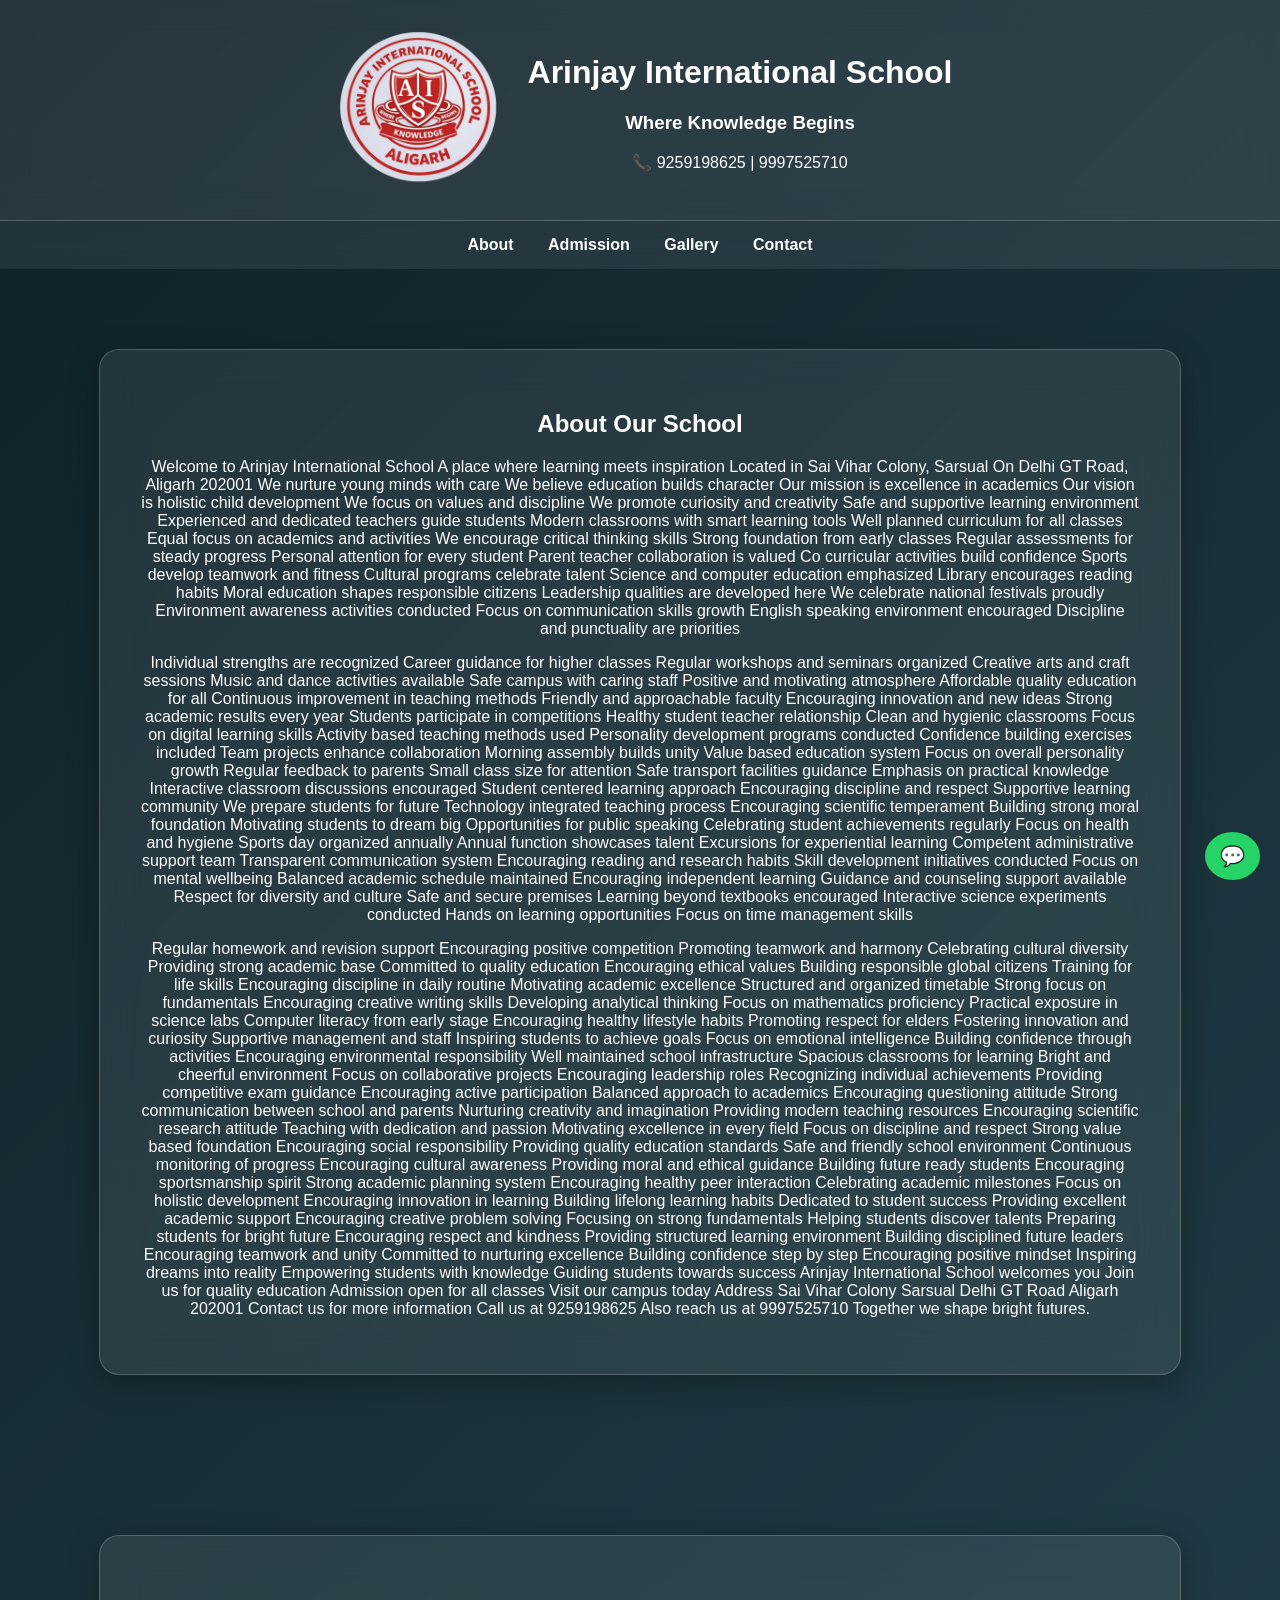
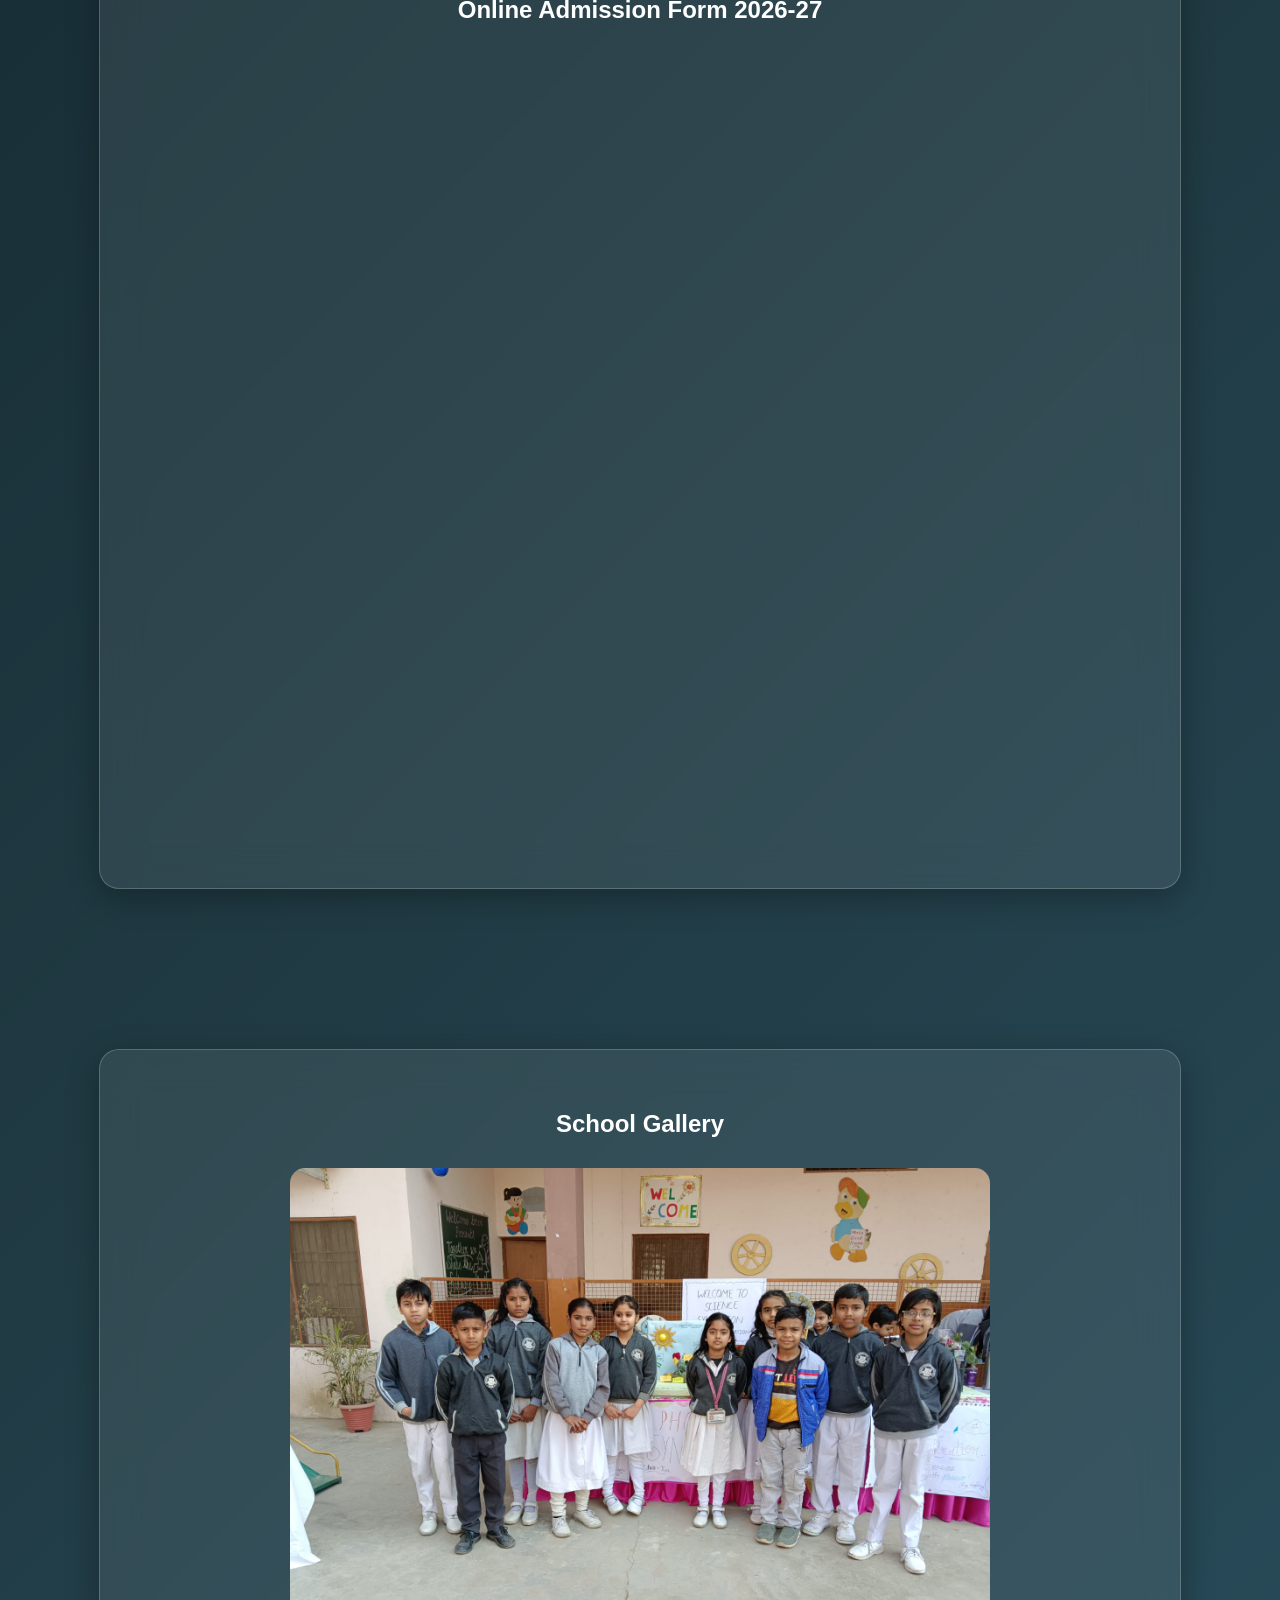
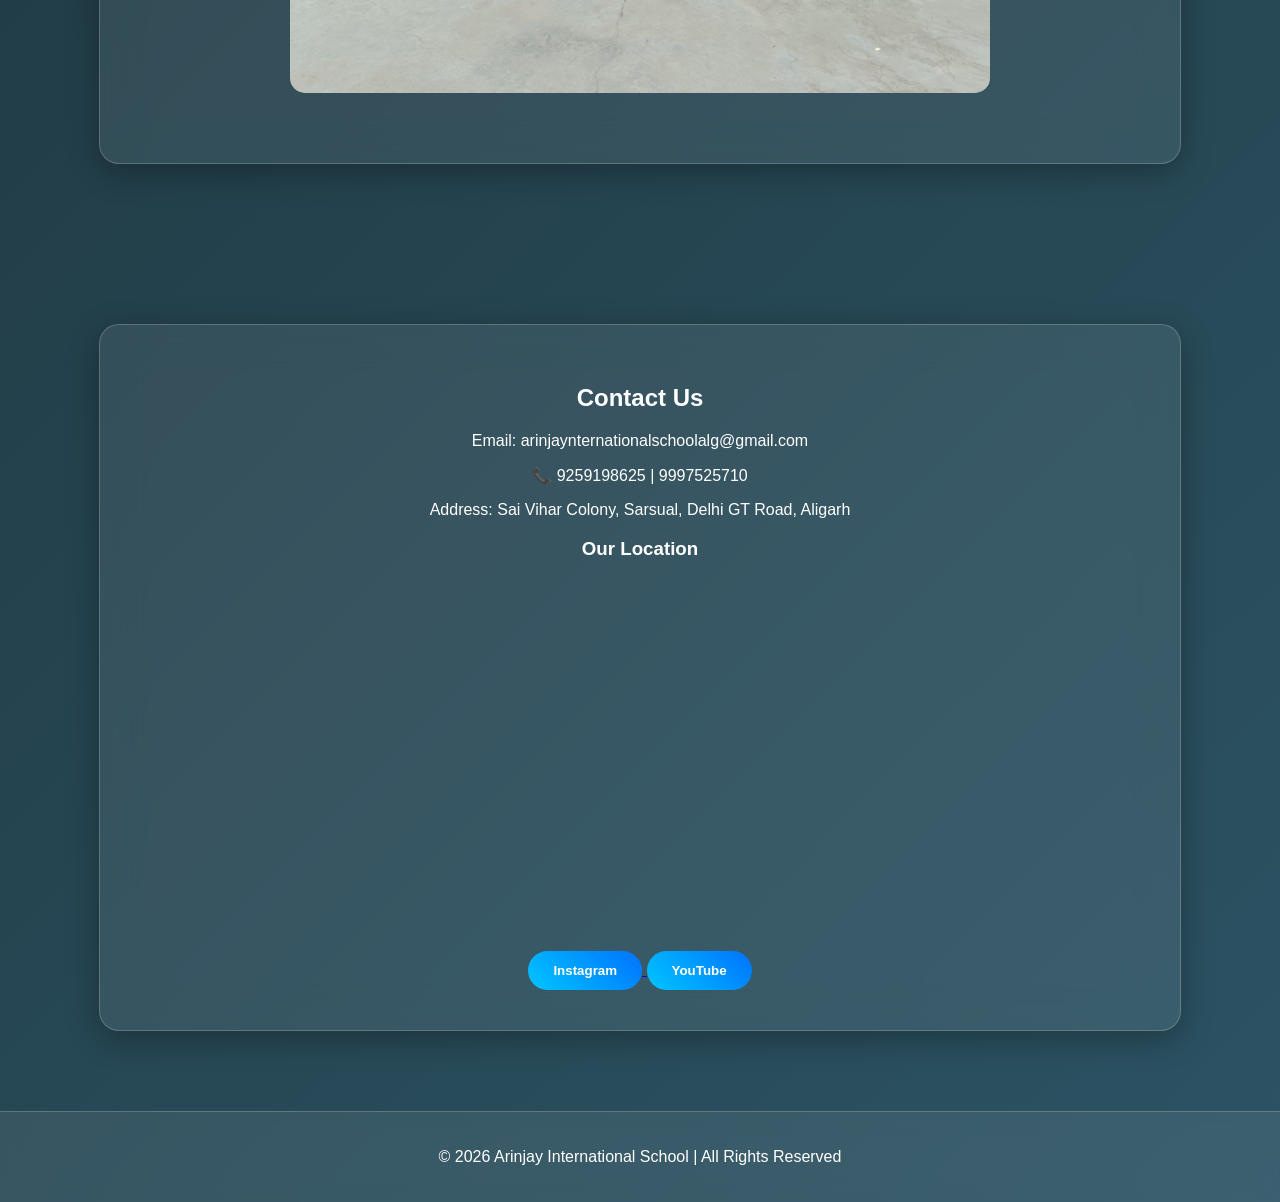
==== index.html @ 3b166cae "Add files via upload" ====
<!DOCTYPE html>
<html>
<head>
<meta charset="UTF-8">
<meta name="viewport" content="width=device-width, initial-scale=1.0">
  <meta name="google-site-verification" content="bJwj6OA5X_-7lR8x-a2TgcyTPK26ce-5KHzRRdCrKhw" />
<title>Arinjay International School</title>

<style>
html{
scroll-behavior:smooth;
}

body{
margin:0;
font-family: 'Segoe UI', sans-serif;
background: linear-gradient(135deg, #0f2027, #203a43, #2c5364);
color:white;
}

/* HEADER */
header{
background: rgba(255,255,255,0.1);
backdrop-filter: blur(15px);
padding:20px;
display:flex;
align-items:center;
justify-content:center;
gap:20px;
flex-wrap:wrap;
border-bottom:1px solid rgba(255,255,255,0.2);
text-align:center;
}

header img{
width:180px;
height:auto;
}

/* NAV */
nav{
background: rgba(255,255,255,0.08);
backdrop-filter: blur(10px);
padding:15px;
text-align:center;
}

nav a{
text-decoration:none;
margin:15px;
font-weight:600;
color:white;
transition:0.3s;
}

nav a:hover{
color:#00e0ff;
}

/* SECTION */
section{
padding:80px 20px;
display:flex;
justify-content:center;
}

/* GLASS CONTAINER */
.container{
background: rgba(255,255,255,0.08);
backdrop-filter: blur(20px);
max-width:1000px;
width:100%;
padding:40px;
border-radius:20px;
box-shadow: 0 8px 32px rgba(0,0,0,0.3);
border:1px solid rgba(255,255,255,0.2);
text-align:center;
}

/* FORM */
input, select, textarea{
width:90%;
padding:10px;
margin:10px;
border-radius:5px;
border:1px solid #ccc;
}

/* BUTTON */
button{
padding:12px 25px;
background: linear-gradient(45deg, #00c6ff, #0072ff);
color:white;
border:none;
border-radius:30px;
cursor:pointer;
font-weight:bold;
transition:0.3s;
}

button:hover{
transform:scale(1.05);
box-shadow:0 5px 20px rgba(0,0,0,0.4);
}

/* SLIDER */
.slider{
position:relative;
max-width:700px;
margin:30px auto;
}

.slide{
width:100%;
border-radius:15px;
display:none;
}

/* FOOTER */
footer{
background: rgba(255,255,255,0.08);
backdrop-filter: blur(10px);
padding:20px;
text-align:center;
border-top:1px solid rgba(255,255,255,0.2);
}

/* WHATSAPP */
.whatsapp{
position:fixed;
bottom:20px;
right:20px;
background:#25D366;
color:white;
padding:12px 15px;
border-radius:50%;
text-decoration:none;
font-size:20px;
}
</style>
</head>

<body>

<header>
<img src="logo.png.png" width="600" height="100" alt="School Logo">
<div>
<h1>Arinjay International School</h1>
<p><h3>Where Knowledge Begins</h3></p>
<p>📞 9259198625 | 9997525710</p>
</div>
</header>

<nav>
<a href="#about">About</a>
<a href="#admission">Admission</a>
<a href="#gallery">Gallery</a>
<a href="#contact">Contact</a>
</nav>

<section id="about">
<div class="container">
<h2>About Our School</h2>
<p>Welcome to Arinjay International School
A place where learning meets inspiration
Located in Sai Vihar Colony, Sarsual
On Delhi GT Road, Aligarh 202001
We nurture young minds with care
We believe education builds character
Our mission is excellence in academics
Our vision is holistic child development
We focus on values and discipline
We promote curiosity and creativity
Safe and supportive learning environment
Experienced and dedicated teachers guide students
Modern classrooms with smart learning tools
Well planned curriculum for all classes
Equal focus on academics and activities
We encourage critical thinking skills
Strong foundation from early classes
Regular assessments for steady progress
Personal attention for every student
Parent teacher collaboration is valued
Co curricular activities build confidence
Sports develop teamwork and fitness
Cultural programs celebrate talent
Science and computer education emphasized
Library encourages reading habits
Moral education shapes responsible citizens
Leadership qualities are developed here
We celebrate national festivals proudly
Environment awareness activities conducted
Focus on communication skills growth
English speaking environment encouraged
Discipline and punctuality are priorities</p>

  
</p>Individual strengths are recognized
Career guidance for higher classes
Regular workshops and seminars organized
Creative arts and craft sessions
Music and dance activities available
Safe campus with caring staff
Positive and motivating atmosphere
Affordable quality education for all
Continuous improvement in teaching methods
Friendly and approachable faculty
Encouraging innovation and new ideas
Strong academic results every year
Students participate in competitions
Healthy student teacher relationship
Clean and hygienic classrooms
Focus on digital learning skills
Activity based teaching methods used
Personality development programs conducted
Confidence building exercises included
Team projects enhance collaboration
Morning assembly builds unity
Value based education system
Focus on overall personality growth
Regular feedback to parents
Small class size for attention
Safe transport facilities guidance
Emphasis on practical knowledge
Interactive classroom discussions encouraged
Student centered learning approach
Encouraging discipline and respect
Supportive learning community
We prepare students for future
Technology integrated teaching process
Encouraging scientific temperament
Building strong moral foundation
Motivating students to dream big
Opportunities for public speaking
Celebrating student achievements regularly
Focus on health and hygiene
Sports day organized annually
Annual function showcases talent
Excursions for experiential learning
Competent administrative support team
Transparent communication system
Encouraging reading and research habits
Skill development initiatives conducted
Focus on mental wellbeing
Balanced academic schedule maintained
Encouraging independent learning
Guidance and counseling support available
Respect for diversity and culture
Safe and secure premises
Learning beyond textbooks encouraged
Interactive science experiments conducted
Hands on learning opportunities
Focus on time management skills</p>

  
</p>Regular homework and revision support
Encouraging positive competition
Promoting teamwork and harmony
Celebrating cultural diversity
Providing strong academic base
Committed to quality education
Encouraging ethical values
Building responsible global citizens
Training for life skills
Encouraging discipline in daily routine
Motivating academic excellence
Structured and organized timetable
Strong focus on fundamentals
Encouraging creative writing skills
Developing analytical thinking
Focus on mathematics proficiency
Practical exposure in science labs
Computer literacy from early stage
Encouraging healthy lifestyle habits
Promoting respect for elders
Fostering innovation and curiosity
Supportive management and staff
Inspiring students to achieve goals
Focus on emotional intelligence
Building confidence through activities
Encouraging environmental responsibility
Well maintained school infrastructure
Spacious classrooms for learning
Bright and cheerful environment
Focus on collaborative projects
Encouraging leadership roles
Recognizing individual achievements
Providing competitive exam guidance
Encouraging active participation
Balanced approach to academics
Encouraging questioning attitude
Strong communication between school and parents
Nurturing creativity and imagination
Providing modern teaching resources
Encouraging scientific research attitude
Teaching with dedication and passion
Motivating excellence in every field
Focus on discipline and respect
Strong value based foundation
Encouraging social responsibility
Providing quality education standards
Safe and friendly school environment
Continuous monitoring of progress
Encouraging cultural awareness
Providing moral and ethical guidance
Building future ready students
Encouraging sportsmanship spirit
Strong academic planning system
Encouraging healthy peer interaction
Celebrating academic milestones
Focus on holistic development
Encouraging innovation in learning
Building lifelong learning habits
Dedicated to student success
Providing excellent academic support
Encouraging creative problem solving
Focusing on strong fundamentals
Helping students discover talents
Preparing students for bright future
Encouraging respect and kindness
Providing structured learning environment
Building disciplined future leaders
Encouraging teamwork and unity
Committed to nurturing excellence
Building confidence step by step
Encouraging positive mindset
Inspiring dreams into reality
Empowering students with knowledge
Guiding students towards success
Arinjay International School welcomes you
Join us for quality education
Admission open for all classes
Visit our campus today
Address Sai Vihar Colony Sarsual
Delhi GT Road Aligarh 202001
Contact us for more information
Call us at 9259198625
Also reach us at 9997525710
Together we shape bright futures.</p>
</div>
</section>

<section id="admission">
<div class="container">
<h2>Online Admission Form 2026-27</h2>

<iframe 
src="https://docs.google.com/forms/d/e/1FAIpQLSe7udQNQMT2sfRwu8rQ3IBHkbbncVBDSOY0P4MB1fj9nz0boQ/viewform?embedded=true"
width="100%" 
height="800" 
frameborder="0">
Loading…
</iframe>

</div>
</section>

<section id="gallery">
<div class="container">
<h2>School Gallery</h2>

<div class="slider">
<img src="school1.jpeg" class="slide">
<img src="school2.jpeg" class="slide">
<img src="school3.jpeg" class="slide">
<img src="school4.jpeg" class="slide">
<img src="school5.jpeg" class="slide">
<img src="school6.jpeg" class="slide">

</div>

</div>
</section>

<section id="contact">
<div class="container">
<h2>Contact Us</h2>

<p>Email: arinjaynternationalschoolalg@gmail.com</p>
<p>📞 9259198625 | 9997525710</p>
<p>Address: Sai Vihar Colony, Sarsual, Delhi GT Road, Aligarh</p>

<h3>Our Location</h3>

<iframe 
src="https://www.google.com/maps/embed?pb=!1m18!1m12!1m3!1d3525.613326587974!2d78.0400351754804!3d27.913837016353853!2m3!1f0!2f0!3f0!3m2!1i1024!2i768!4f13.1!3m3!1m2!1s0x3974a5ead8004827%3A0x672b606e21ff2ca6!2sArinjay%20International%20School!5e0!3m2!1sen!2sin!4v1772351236779!5m2!1sen!2sin"
width="100%" 
height="350" 
style="border:0; border-radius:15px;" 
allowfullscreen="" 
loading="lazy">
</iframe>

<br><br>

<a href="https://www.instagram.com/arinjayinternational2024/" target="_blank">
<button>Instagram</button>
</a>

<a href="https://www.youtube.com/@ArinjayInternationalScho-mx9nq" target="_blank">
<button>YouTube</button>
</a>

</div>
</section>

<footer>

<p>© 2026 Arinjay International School | All Rights Reserved</p>
</footer>

<a class="whatsapp" href="https://wa.me/919259198625" target="_blank">💬</a>

<script>
let slideIndex = 0;
showSlides();

function showSlides(){
let slides = document.getElementsByClassName("slide");
for(let i=0;i<slides.length;i++){
slides[i].style.display="none";
}
slideIndex++;
if(slideIndex > slides.length){
slideIndex = 1;
}
slides[slideIndex-1].style.display="block";
setTimeout(showSlides,3000);
}
</script>

</body>

</html>
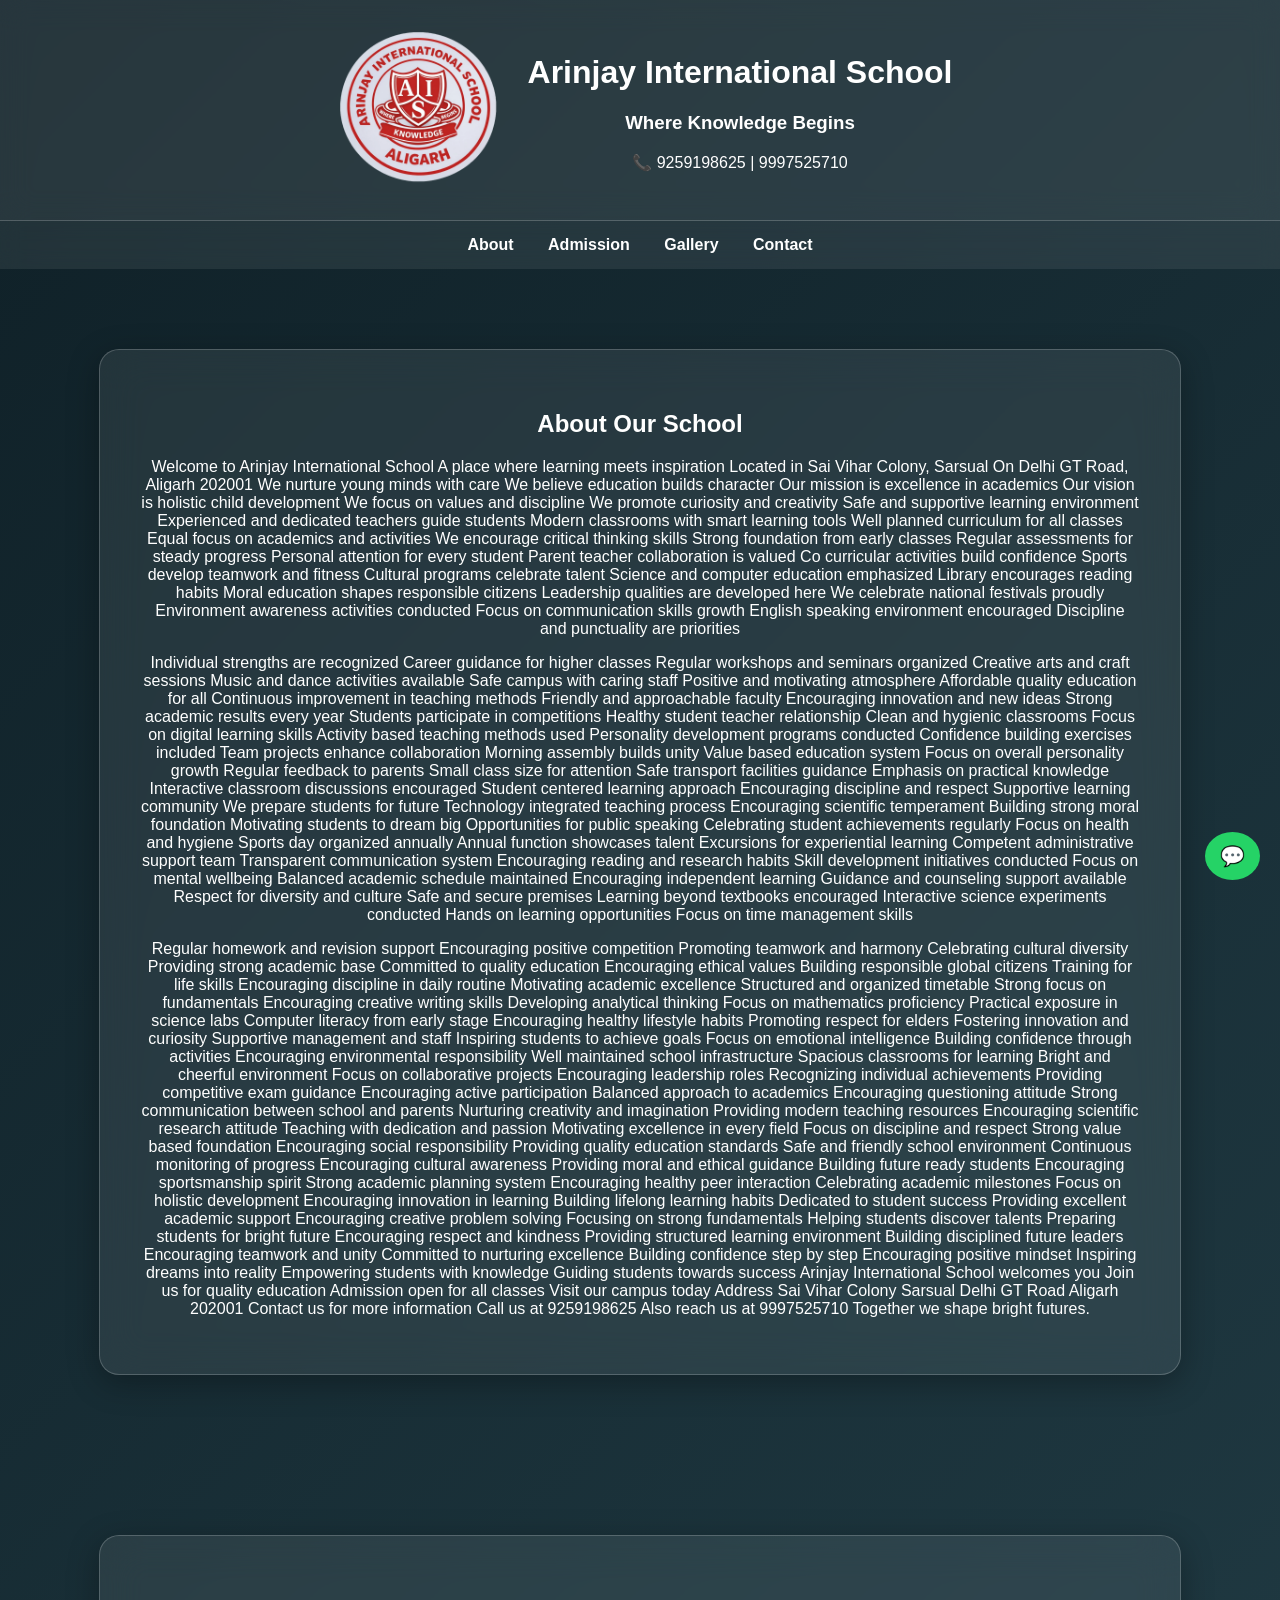
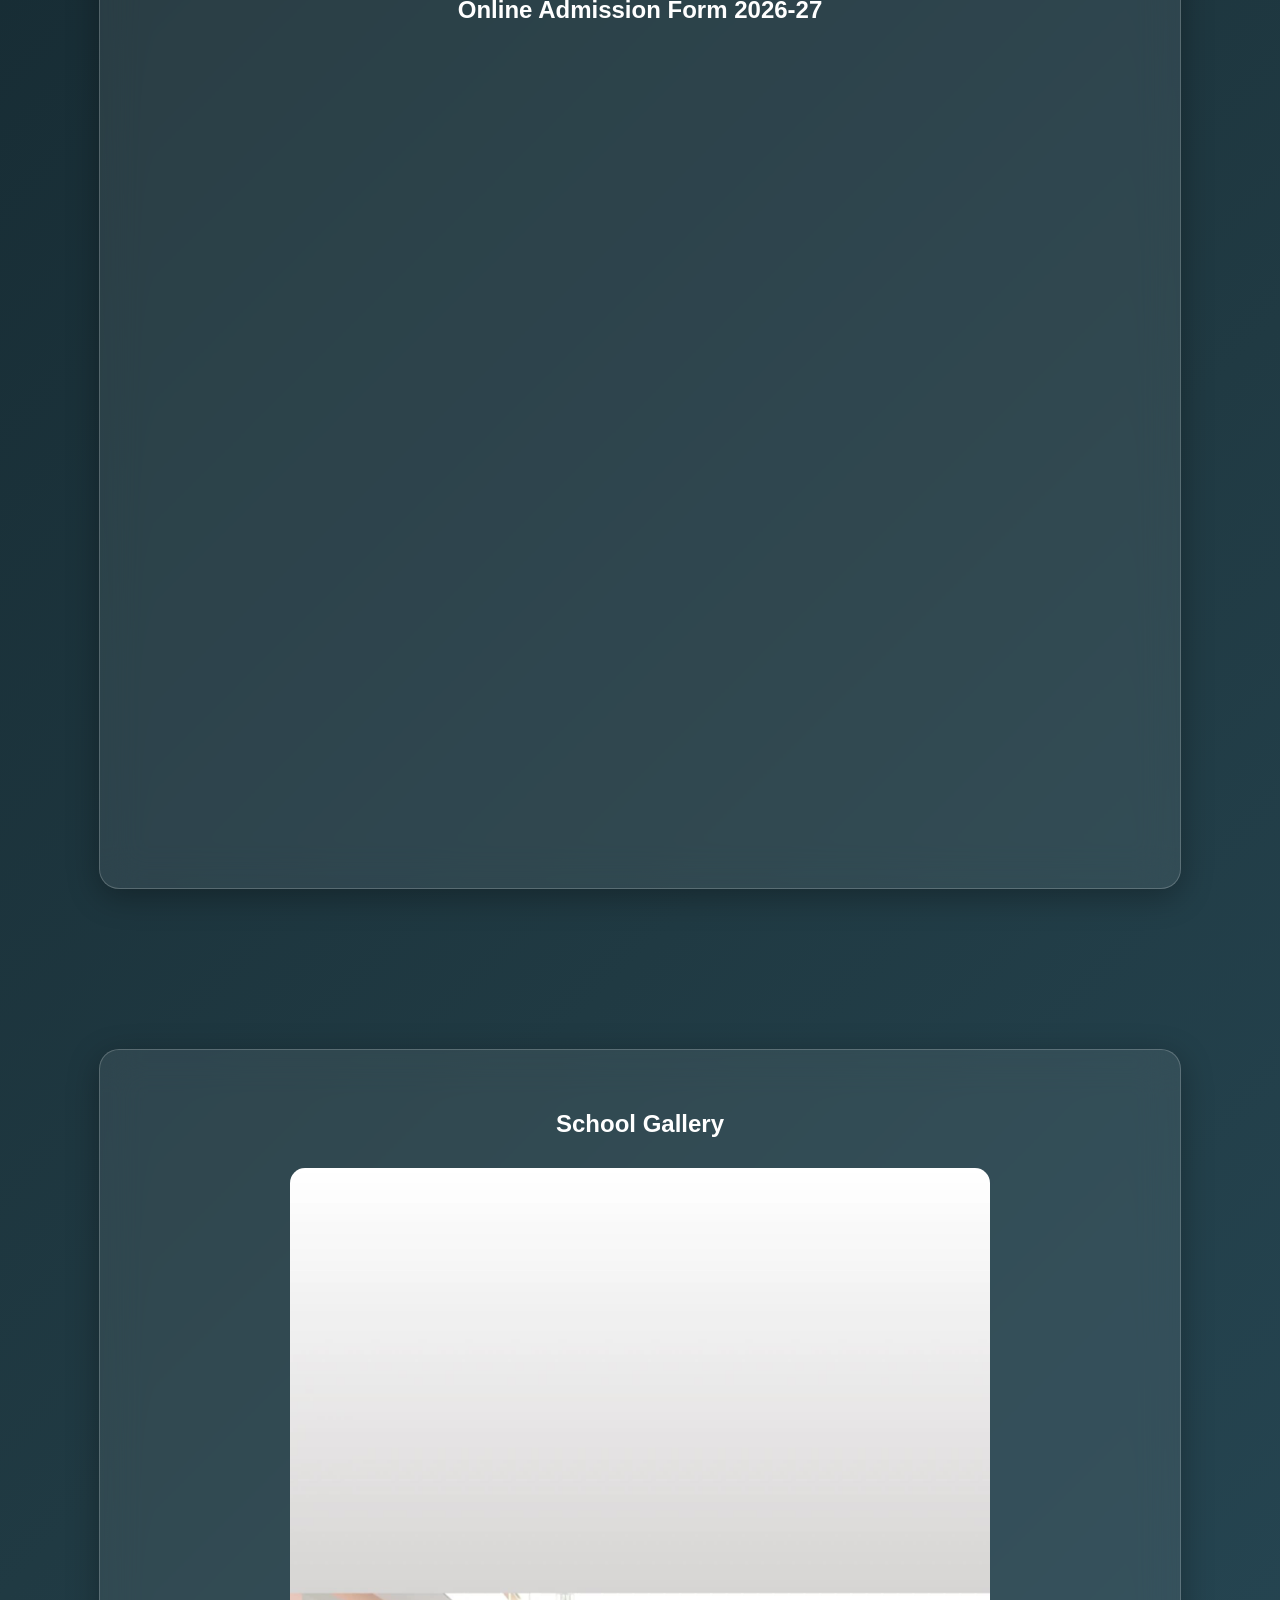
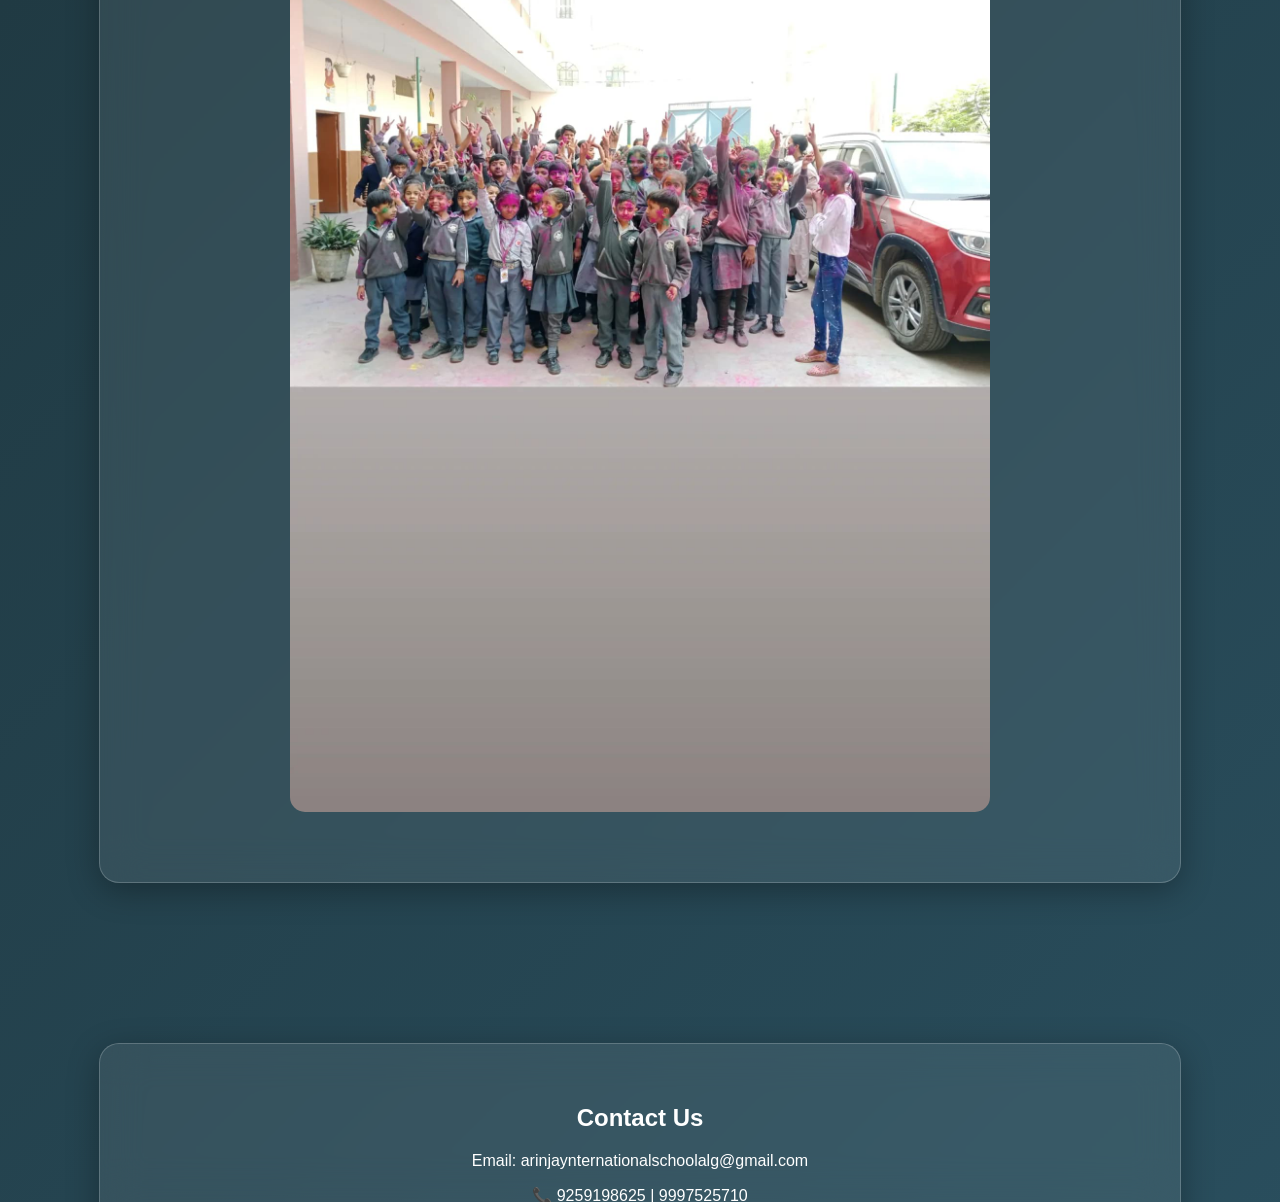
==== commit 18965690: "Update index.html" ====
--- a/index.html
+++ b/index.html
@@ -3,9 +3,22 @@
 <head>
 <meta charset="UTF-8">
 <meta name="viewport" content="width=device-width, initial-scale=1.0">
-  <meta name="google-site-verification" content="bJwj6OA5X_-7lR8x-a2TgcyTPK26ce-5KHzRRdCrKhw" />
+<meta name="google-site-verification" content="Hriyzf5qIOPbXam3iaILg5XRvtEpqs8nVacFlYn5f0c" />
+  <link rel="sitemap" type="application/xml" title="Sitemap" href="/arinjay-school-website-/sitemap.xml">
 <title>Arinjay International School</title>
 
+<meta name="title" content="Arinjay International School Aligarh">
+
+<meta name="description" content="Arinjay International School located in Sai Vihar Colony, Sarsol, Aligarh providing quality education and overall development for students.">
+
+<meta name="keywords" content="Arinjay International School, School in Aligarh, Best School in Aligarh, Sai Vihar Colony School">
+
+  <meta property="og:title" content="Arinjay International School Aligarh">
+<meta property="og:description" content="Quality education in Sai Vihar Colony, Sarsol, Aligarh.">
+  
+<link rel="icon" type="image/png" sizes="32x32" href="/favicon.ico.png">
+<link rel="icon" type="image/png" sizes="16x16" href="/favicon.ico.png">
+  
 <style>
 html{
 scroll-behavior:smooth;
@@ -441,3 +454,10 @@
 
 
 
+
+
+
+
+
+
+
